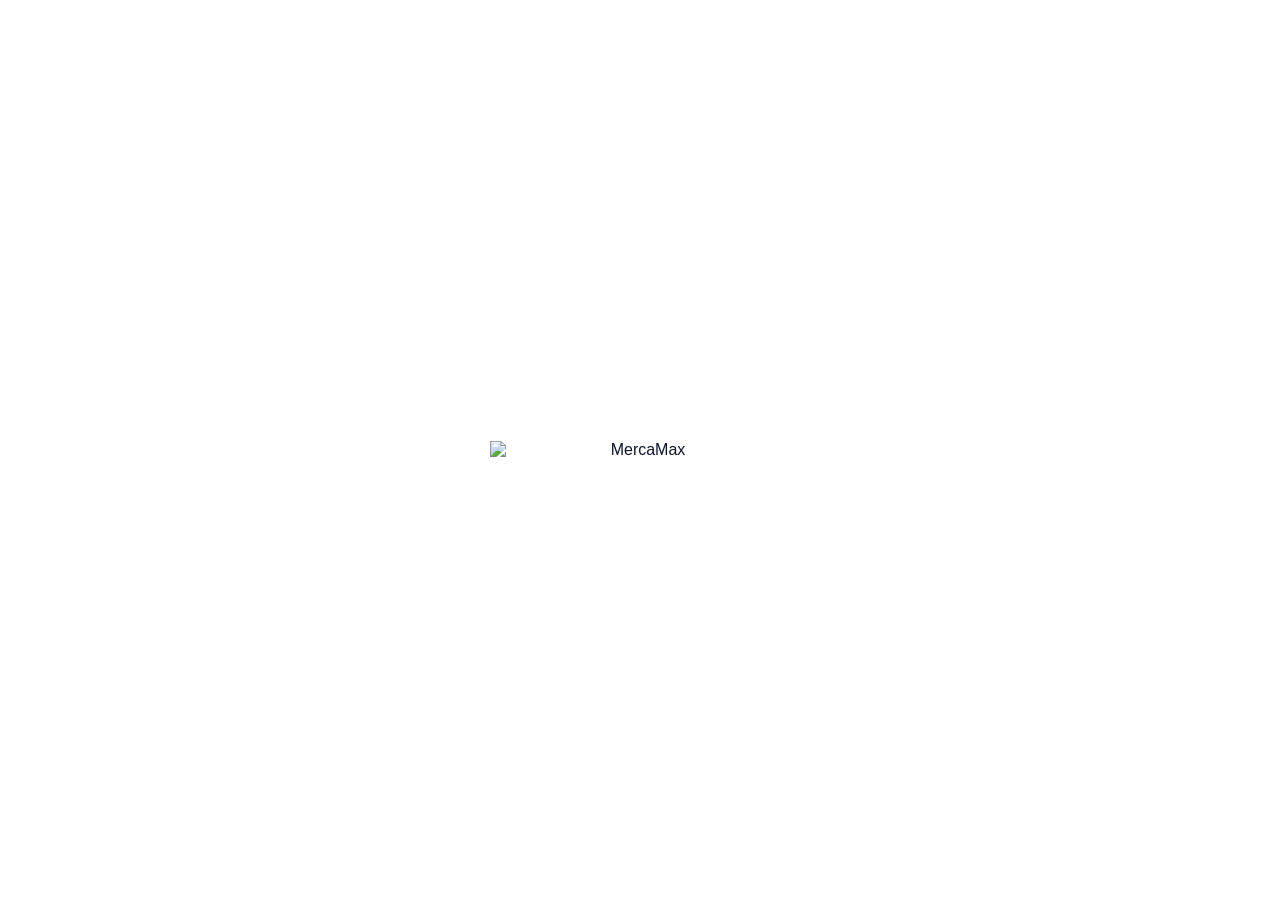
==== index.html @ 9d4bbd92 "Update index.html" ====
<!DOCTYPE html>
<html lang="es">
<head>
    <meta charset="UTF-8">
    <meta name="viewport" content="width=device-width, initial-scale=1.0, user-scalable=yes">
    <title>MercaMax - Tienda en CUP</title>
    <script src="https://cdn.jsdelivr.net/npm/@supabase/supabase-js@2"></script>
    <style>
        /* ---------- RESET Y ESTILOS BASE ---------- */
        * { margin: 0; padding: 0; box-sizing: border-box; }
        body {
            font-family: 'Segoe UI', Tahoma, Geneva, Verdana, sans-serif;
            background: #f8fafc;
            color: #0f172a;
            overflow-y: auto;
        }

        /* ---------- SPLASH SCREEN (BIENVENIDA) ---------- */
        .splash-screen {
            position: fixed;
            top: 0;
            left: 0;
            width: 100%;
            height: 100vh;
            background-color: white;
            display: flex;
            justify-content: center;
            align-items: center;
            z-index: 2000;
            transition: opacity 0.6s ease, visibility 0.6s ease;
            opacity: 1;
            visibility: visible;
        }
        .splash-logo {
            width: 80%;
            max-width: 300px;
            text-align: center;
        }
        .splash-logo img {
            width: 100%;
            height: auto;
            display: block;
        }
        /* Clase para ocultar la splash screen */
        .splash-hidden {
            opacity: 0;
            visibility: hidden;
        }

        /* ---------- HEADER (con logo pequeño) ---------- */
        .header {
            background: white;
            padding: 12px 20px;
            box-shadow: 0 2px 8px rgba(0,0,0,0.05);
            position: sticky;
            top: 0;
            z-index: 100;
            display: flex;
            justify-content: space-between;
            align-items: center;
            flex-wrap: wrap;
            gap: 12px;
        }
        .logo-container {
            display: flex;
            align-items: center;
            gap: 12px;
        }
        .small-logo {
            width: 0;
            overflow: hidden;
            transition: width 0.3s ease-in-out;
        }
        .small-logo img {
            height: 32px;
            width: auto;
            display: block;
        }
        /* Cuando el logo pequeño es visible */
        .header-logo-visible .small-logo {
            width: 32px;
        }
        .logo-container h1 {
            font-size: 1.5rem;
            color: #1e293b;
            white-space: nowrap;
        }

        /* ---------- CARRO (icono) ---------- */
        .cart-icon {
            position: relative;
            cursor: pointer;
            display: flex;
            align-items: center;
            justify-content: center;
            background: #f1f5f9;
            width: 48px;
            height: 48px;
            border-radius: 30px;
            transition: all 0.2s ease;
            box-shadow: 0 2px 6px rgba(0,0,0,0.05);
        }
        .cart-icon:hover { background: #e2e8f0; transform: scale(1.02); }
        .cart-icon svg { width: 26px; height: 26px; stroke: #1e293b; stroke-width: 1.8; fill: none; }
        .cart-count {
            position: absolute;
            top: -6px;
            right: -6px;
            background: #3b82f6;
            color: white;
            border-radius: 30px;
            padding: 2px 7px;
            font-size: 0.7rem;
            font-weight: bold;
            box-shadow: 0 2px 4px rgba(0,0,0,0.1);
        }

        /* ---------- MODAL CARRITO (burbuja) ---------- */
        .cart-overlay {
            position: fixed;
            top: 0;
            left: 0;
            width: 100%;
            height: 100%;
            background: rgba(0,0,0,0.5);
            z-index: 999;
            display: none;
            align-items: center;
            justify-content: center;
        }
        .cart-overlay.active { display: flex; }
        .cart-panel {
            background: white;
            width: 90%;
            max-width: 500px;
            max-height: 85vh;
            border-radius: 28px;
            overflow: hidden;
            display: flex;
            flex-direction: column;
            box-shadow: 0 20px 30px -10px rgba(0,0,0,0.2);
            transform: scale(0.9);
            opacity: 0;
            transition: transform 0.2s ease, opacity 0.2s ease;
        }
        .cart-overlay.active .cart-panel { transform: scale(1); opacity: 1; }
        .cart-header {
            display: flex;
            justify-content: space-between;
            align-items: center;
            padding: 20px;
            border-bottom: 1px solid #e2e8f0;
        }
        .close-cart {
            background: none;
            border: none;
            font-size: 1.8rem;
            cursor: pointer;
            color: #64748b;
        }
        .cart-items { flex: 1; overflow-y: auto; padding: 16px; }
        .cart-item {
            display: flex;
            justify-content: space-between;
            align-items: center;
            padding: 12px 0;
            border-bottom: 1px solid #e2e8f0;
            gap: 8px;
            flex-wrap: wrap;
        }
        .cart-item-info { flex: 2; }
        .cart-item-name { font-weight: 500; }
        .cart-item-price { font-size: 0.85rem; color: #475569; }
        .cart-item-actions { display: flex; gap: 8px; align-items: center; }
        .cart-item-actions button {
            background: #f1f5f9;
            border: none;
            width: 28px;
            height: 28px;
            border-radius: 20px;
            font-weight: bold;
            cursor: pointer;
        }
        .cart-total {
            padding: 16px 20px;
            border-top: 2px solid #e2e8f0;
            background: #f8fafc;
            font-weight: bold;
            font-size: 1.2rem;
            display: flex;
            justify-content: space-between;
        }
        .cart-buttons { padding: 16px 20px 24px; display: flex; flex-direction: column; gap: 10px; }
        .btn-whatsapp {
            background: #25D366;
            color: white;
            border: none;
            padding: 14px;
            border-radius: 40px;
            font-weight: bold;
            cursor: pointer;
            display: flex;
            align-items: center;
            justify-content: center;
            gap: 8px;
        }
        .btn-whatsapp:hover { background: #128C7E; }
        .btn-secondary { background: #e2e8f0; border: none; padding: 10px; border-radius: 40px; cursor: pointer; }

        /* ---------- DEPARTAMENTOS ---------- */
        .departamentos {
            display: flex;
            flex-wrap: wrap;
            gap: 8px;
            padding: 16px 20px;
            background: white;
            border-bottom: 1px solid #e2e8f0;
            position: sticky;
            top: 76px;
            z-index: 90;
        }
        .dept-btn {
            background: #f1f5f9;
            border: none;
            padding: 8px 16px;
            border-radius: 40px;
            cursor: pointer;
            transition: 0.2s;
            font-size: 0.85rem;
        }
        .dept-btn.active { background: #3b82f6; color: white; }

        /* ---------- PRODUCTOS ---------- */
        .productos-grid {
            display: grid;
            grid-template-columns: repeat(auto-fill, minmax(260px, 1fr));
            gap: 20px;
            padding: 24px 20px;
        }
        .product-card {
            background: white;
            border-radius: 20px;
            overflow: hidden;
            box-shadow: 0 4px 6px -1px rgba(0,0,0,0.05);
            transition: transform 0.1s, box-shadow 0.2s;
            display: flex;
            flex-direction: column;
        }
        .product-card:hover { transform: translateY(-4px); box-shadow: 0 10px 20px rgba(0,0,0,0.05); }
        .product-img {
            width: 100%;
            height: 180px;
            object-fit: cover;
            background: #f1f5f9;
        }
        .product-info { padding: 16px; flex: 1; display: flex; flex-direction: column; gap: 8px; }
        .product-name { font-weight: 600; font-size: 1.05rem; }
        .product-price { font-size: 1.3rem; font-weight: bold; color: #0f172a; }
        .add-btn, .details-btn {
            background: #3b82f6;
            color: white;
            border: none;
            padding: 10px;
            border-radius: 40px;
            font-weight: bold;
            cursor: pointer;
            text-align: center;
        }
        .add-btn:hover { background: #2563eb; }
        .details-btn { background: #64748b; margin-top: 4px; }
        .details-btn:hover { background: #475569; }
        .empty-message { text-align: center; padding: 60px 20px; color: #64748b; }

        /* ---------- MODAL DETALLES PRODUCTO ---------- */
        .detail-modal-overlay {
            position: fixed;
            top: 0;
            left: 0;
            width: 100%;
            height: 100%;
            background: rgba(0,0,0,0.8);
            z-index: 1100;
            display: none;
            align-items: center;
            justify-content: center;
        }
        .detail-modal-overlay.active { display: flex; }
        .detail-modal {
            background: white;
            width: 90%;
            max-width: 550px;
            max-height: 90vh;
            border-radius: 24px;
            overflow-y: auto;
            padding: 24px;
        }
        .detail-modal img {
            width: 100%;
            max-height: 300px;
            object-fit: contain;
            border-radius: 16px;
            margin-bottom: 16px;
        }
        .detail-modal h3 { font-size: 1.4rem; margin-bottom: 12px; }
        .detail-price { font-size: 1.2rem; font-weight: bold; margin-bottom: 12px; }
        .detail-description { font-size: 1rem; color: #334155; line-height: 1.5; margin-bottom: 20px; white-space: pre-wrap; }
        .close-detail {
            background: #e2e8f0;
            border: none;
            padding: 10px 20px;
            border-radius: 40px;
            cursor: pointer;
            width: 100%;
        }

        @media (max-width: 640px) {
            .productos-grid { grid-template-columns: 1fr 1fr; gap: 12px; padding: 16px; }
            .product-img { height: 140px; }
            .product-name { font-size: 0.9rem; }
            .product-price { font-size: 1.1rem; }
            .departamentos { top: 68px; padding: 12px 16px; }
            .cart-icon { width: 42px; height: 42px; }
            .cart-icon svg { width: 22px; height: 22px; }
        }
    </style>
</head>
<body>

    <!-- SPLASH SCREEN -->
    <div id="splashScreen" class="splash-screen">
        <div class="splash-logo">
            <img src="https://hopssnvzzcwgromqsyyj.supabase.co/storage/v1/object/public/productos/Iconos/Logo.jpeg" alt="MercaMax">
        </div>
    </div>

    <!-- HEADER -->
    <div class="header" id="mainHeader">
        <div class="logo-container">
            <div class="small-logo" id="smallLogoContainer">
                <img src="https://hopssnvzzcwgromqsyyj.supabase.co/storage/v1/object/public/productos/Iconos/Logo.jpeg" alt="MercaMax">
            </div>
            <h1>MercaMax</h1>
        </div>
        <div class="cart-icon" id="cartIcon">
            <svg viewBox="0 0 24 24" stroke="currentColor" stroke-linecap="round" stroke-linejoin="round">
                <circle cx="9" cy="21" r="1" fill="currentColor" stroke="none"/>
                <circle cx="20" cy="21" r="1" fill="currentColor" stroke="none"/>
                <path d="M1 1h4l2.68 13.39a2 2 0 0 0 2 1.61h9.72a2 2 0 0 0 2-1.61L23 6H6" />
            </svg>
            <span class="cart-count" id="cartCount">0</span>
        </div>
    </div>

    <!-- DEPARTAMENTOS -->
    <div class="departamentos" id="departamentosContainer">
        <button class="dept-btn active" data-id="all">Todos</button>
    </div>

    <!-- PRODUCTOS -->
    <div id="productosContainer" class="productos-grid">
        <div class="empty-message">Cargando productos...</div>
    </div>

    <!-- MODAL CARRITO -->
    <div class="cart-overlay" id="cartOverlay">
        <div class="cart-panel">
            <div class="cart-header">
                <h2>Tu pedido</h2>
                <button class="close-cart" id="closeCartBtn">&times;</button>
            </div>
            <div class="cart-items" id="cartItemsList"></div>
            <div class="cart-total">
                <span>Total:</span>
                <span id="cartTotal">0.00 CUP</span>
            </div>
            <div class="cart-buttons">
                <button class="btn-whatsapp" id="whatsappOrderBtn">📲 Pedir por WhatsApp</button>
                <button class="btn-secondary" id="clearCartBtn">Vaciar carrito</button>
            </div>
        </div>
    </div>

    <!-- MODAL DETALLES -->
    <div class="detail-modal-overlay" id="detailModalOverlay">
        <div class="detail-modal">
            <img id="detailImg" src="" alt="">
            <h3 id="detailName"></h3>
            <div class="detail-price" id="detailPrice"></div>
            <div class="detail-description" id="detailDesc"></div>
            <button class="close-detail" id="closeDetailBtn">Cerrar</button>
        </div>
    </div>

    <script>
        // ================= CONFIGURACIÓN SUPABASE =================
        const SUPABASE_URL = 'https://hopssnvzzcwgromqsyyj.supabase.co';
        const SUPABASE_ANON_KEY = 'eyJhbGciOiJIUzI1NiIsInR5cCI6IkpXVCJ9.eyJpc3MiOiJzdXBhYmFzZSIsInJlZiI6ImhvcHNzbnZ6emN3Z3JvbXFzeXlqIiwicm9sZSI6ImFub24iLCJpYXQiOjE3Nzg2MTczNTcsImV4cCI6MjA5NDE5MzM1N30.jAgmJV_eq4MkWboMgqDMYbCF5Kjp3nhn21DQ7xsHGCM';
        const supabaseClient = window.supabase.createClient(SUPABASE_URL, SUPABASE_ANON_KEY);

        // ================= ESTADO GLOBAL =================
        let productos = [];
        let departamentos = [];
        let relaciones = {};
        let currentDept = 'all';
        let carrito = [];
        let whatsappNumero = '521234567890';

        // ================= ELEMENTOS DOM =================
        const productosContainer = document.getElementById('productosContainer');
        const departamentosContainer = document.getElementById('departamentosContainer');
        const cartIcon = document.getElementById('cartIcon');
        const cartOverlay = document.getElementById('cartOverlay');
        const closeCartBtn = document.getElementById('closeCartBtn');
        const cartItemsList = document.getElementById('cartItemsList');
        const cartTotalSpan = document.getElementById('cartTotal');
        const cartCountSpan = document.getElementById('cartCount');
        const whatsappOrderBtn = document.getElementById('whatsappOrderBtn');
        const clearCartBtn = document.getElementById('clearCartBtn');
        const detailModalOverlay = document.getElementById('detailModalOverlay');
        const detailImg = document.getElementById('detailImg');
        const detailName = document.getElementById('detailName');
        const detailPrice = document.getElementById('detailPrice');
        const detailDesc = document.getElementById('detailDesc');
        const closeDetailBtn = document.getElementById('closeDetailBtn');

        // ================= FUNCIONES DE LA TIENDA =================
        async function cargarDatos() {
            try {
                const { data: prods, error: errProds } = await supabaseClient
                    .from('productos')
                    .select('*')
                    .not('precio_cup', 'is', null)
                    .order('id', { ascending: false });
                if (errProds) throw errProds;
                productos = prods || [];

                const { data: depts, error: errDepts } = await supabaseClient
                    .from('departamentos')
                    .select('*')
                    .order('nombre');
                if (errDepts) throw errDepts;
                departamentos = depts || [];

                const { data: rels, error: errRels } = await supabaseClient
                    .from('producto_departamento')
                    .select('*');
                if (errRels) throw errRels;
                relaciones = {};
                (rels || []).forEach(r => {
                    if (!relaciones[r.producto_id]) relaciones[r.producto_id] = [];
                    relaciones[r.producto_id].push(r.departamento_id);
                });

                const { data: config, error: errConf } = await supabaseClient
                    .from('configuracion')
                    .select('valor')
                    .eq('clave', 'whatsapp_numero')
                    .maybeSingle();
                if (!errConf && config) whatsappNumero = config.valor;

                renderizarDepartamentos();
                renderizarProductos();
            } catch (error) {
                console.error(error);
                productosContainer.innerHTML = '<div class="empty-message">Error al cargar datos. Recarga la página.</div>';
            }
        }

        function renderizarDepartamentos() {
            let html = '<button class="dept-btn active" data-id="all">Todos</button>';
            departamentos.forEach(d => {
                html += `<button class="dept-btn" data-id="${d.id}">${escapeHtml(d.nombre)}</button>`;
            });
            departamentosContainer.innerHTML = html;
            document.querySelectorAll('.dept-btn').forEach(btn => {
                btn.addEventListener('click', () => {
                    document.querySelectorAll('.dept-btn').forEach(b => b.classList.remove('active'));
                    btn.classList.add('active');
                    const id = btn.dataset.id;
                    currentDept = id === 'all' ? 'all' : parseInt(id);
                    renderizarProductos();
                });
            });
        }

        function renderizarProductos() {
            let filtrados = [...productos];
            if (currentDept !== 'all') {
                filtrados = filtrados.filter(p => {
                    const deptIds = relaciones[p.id] || [];
                    return deptIds.includes(currentDept);
                });
            }
            if (filtrados.length === 0) {
                productosContainer.innerHTML = '<div class="empty-message">No hay productos en esta categoría.</div>';
                return;
            }
            productosContainer.innerHTML = filtrados.map(p => {
                const imgHtml = p.foto_url 
                    ? `<img class="product-img" src="${p.foto_url}" alt="${escapeHtml(p.nombre)}" onerror="this.src='https://placehold.co/400x200?text=Sin+imagen'">`
                    : `<div class="product-img" style="background:#e2e8f0; display:flex; align-items:center; justify-content:center;">📷 Sin foto</div>`;
                return `
                    <div class="product-card" data-id="${p.id}">
                        ${imgHtml}
                        <div class="product-info">
                            <div class="product-name">${escapeHtml(p.nombre)}</div>
                            <div class="product-price">${p.precio_cup.toFixed(2)} CUP</div>
                            <button class="add-btn" data-id="${p.id}">Añadir al carrito</button>
                            <button class="details-btn" data-id="${p.id}">🔍 Detalles</button>
                        </div>
                    </div>
                `;
            }).join('');
            document.querySelectorAll('.add-btn').forEach(btn => {
                btn.addEventListener('click', (e) => {
                    const prodId = parseInt(btn.dataset.id);
                    const producto = productos.find(p => p.id === prodId);
                    if (producto) añadirAlCarrito(producto);
                });
            });
            document.querySelectorAll('.details-btn').forEach(btn => {
                btn.addEventListener('click', () => {
                    const prodId = parseInt(btn.dataset.id);
                    const producto = productos.find(p => p.id === prodId);
                    if (producto) abrirModalDetalle(producto);
                });
            });
        }

        function añadirAlCarrito(producto) {
            const existente = carrito.find(item => item.id === producto.id);
            if (existente) existente.cantidad++;
            else carrito.push({ id: producto.id, nombre: producto.nombre, precio: producto.precio_cup, cantidad: 1, foto_url: producto.foto_url });
            actualizarCarritoUI();
        }

        function actualizarCarritoUI() {
            const totalItems = carrito.reduce((sum, i) => sum + i.cantidad, 0);
            cartCountSpan.innerText = totalItems;
            if (carrito.length === 0) {
                cartItemsList.innerHTML = '<div style="text-align:center; padding:20px;">Carrito vacío</div>';
                cartTotalSpan.innerText = '0.00 CUP';
                return;
            }
            let html = '';
            let total = 0;
            carrito.forEach((item, idx) => {
                const subtotal = item.precio * item.cantidad;
                total += subtotal;
                html += `
                    <div class="cart-item">
                        <div class="cart-item-info">
                            <div class="cart-item-name">${escapeHtml(item.nombre)}</div>
                            <div class="cart-item-price">${item.precio.toFixed(2)} CUP c/u</div>
                        </div>
                        <div class="cart-item-actions">
                            <button class="decr-item" data-idx="${idx}">-</button>
                            <span>${item.cantidad}</span>
                            <button class="incr-item" data-idx="${idx}">+</button>
                            <button class="remove-item" data-idx="${idx}" style="background:#fee2e2; color:#dc2626;">🗑</button>
                        </div>
                    </div>
                `;
            });
            cartItemsList.innerHTML = html;
            cartTotalSpan.innerText = total.toFixed(2) + ' CUP';

            document.querySelectorAll('.decr-item').forEach(btn => {
                btn.addEventListener('click', () => {
                    const idx = parseInt(btn.dataset.idx);
                    if (carrito[idx].cantidad > 1) carrito[idx].cantidad--;
                    else carrito.splice(idx, 1);
                    actualizarCarritoUI();
                });
            });
            document.querySelectorAll('.incr-item').forEach(btn => {
                btn.addEventListener('click', () => {
                    const idx = parseInt(btn.dataset.idx);
                    carrito[idx].cantidad++;
                    actualizarCarritoUI();
                });
            });
            document.querySelectorAll('.remove-item').forEach(btn => {
                btn.addEventListener('click', () => {
                    const idx = parseInt(btn.dataset.idx);
                    carrito.splice(idx, 1);
                    actualizarCarritoUI();
                });
            });
        }

        function vaciarCarrito() {
            if (confirm('¿Vaciar completamente el carrito?')) {
                carrito = [];
                actualizarCarritoUI();
            }
        }

        function enviarPedidoWhatsApp() {
            if (carrito.length === 0) { alert('El carrito está vacío.'); return; }
            let mensaje = '🛒 *Nuevo pedido:*%0A';
            carrito.forEach(item => mensaje += `- ${item.nombre} x ${item.cantidad} = ${(item.precio * item.cantidad).toFixed(2)} CUP%0A`);
            const total = carrito.reduce((sum, i) => sum + (i.precio * i.cantidad), 0);
            mensaje += `%0A*Total:* ${total.toFixed(2)} CUP`;
            window.open(`https://wa.me/${whatsappNumero}?text=${mensaje}`, '_blank');
        }

        function abrirCarrito() { cartOverlay.classList.add('active'); }
        function cerrarCarrito() { cartOverlay.classList.remove('active'); }

        function abrirModalDetalle(producto) {
            detailImg.src = producto.foto_url || 'https://placehold.co/400x200?text=Sin+imagen';
            detailName.innerText = producto.nombre;
            detailPrice.innerText = `${producto.precio_cup.toFixed(2)} CUP`;
            detailDesc.innerText = producto.descripcion && producto.descripcion.trim() !== '' ? producto.descripcion : 'Este producto no tiene descripción.';
            detailModalOverlay.classList.add('active');
        }
        function cerrarModalDetalle() { detailModalOverlay.classList.remove('active'); }

        function escapeHtml(str) {
            if (!str) return '';
            return str.replace(/[&<>]/g, m => {
                if (m === '&') return '&amp;';
                if (m === '<') return '&lt;';
                if (m === '>') return '&gt;';
                return m;
            });
        }

        // ================= EVENTOS =================
        cartIcon.addEventListener('click', abrirCarrito);
        closeCartBtn.addEventListener('click', cerrarCarrito);
        cartOverlay.addEventListener('click', (e) => { if (e.target === cartOverlay) cerrarCarrito(); });
        clearCartBtn.addEventListener('click', vaciarCarrito);
        whatsappOrderBtn.addEventListener('click', enviarPedidoWhatsApp);
        closeDetailBtn.addEventListener('click', cerrarModalDetalle);
        detailModalOverlay.addEventListener('click', (e) => { if (e.target === detailModalOverlay) cerrarModalDetalle(); });

        // ================= SPLASH SCREEN (BIENVENIDA) =================
        const splashScreen = document.getElementById('splashScreen');
        let splashOcurred = false;

        function handleScroll() {
            if (!splashOcurred && window.scrollY > 10) {
                splashScreen.classList.add('splash-hidden');
                document.getElementById('mainHeader').classList.add('header-logo-visible');
                splashOcurred = true;
                window.removeEventListener('scroll', handleScroll);
            }
        }

        window.addEventListener('scroll', handleScroll);
        // Si el usuario nunca hace scroll, la splash permanece, pero puede seguir viendo la tienda debajo? No, porque la splash está fija y cubre todo.
        // Para que se pueda ver el contenido debajo, la splash debe ser "pointer-events: none" después de ocultarse, pero ya lo resolvemos con la clase.
        // Además, aseguramos que la splash no bloquee el scroll.
        splashScreen.style.pointerEvents = 'none'; // Permite hacer scroll a través de ella
        // Iniciamos la carga de datos
        cargarDatos();
    </script>
</body>
</html>
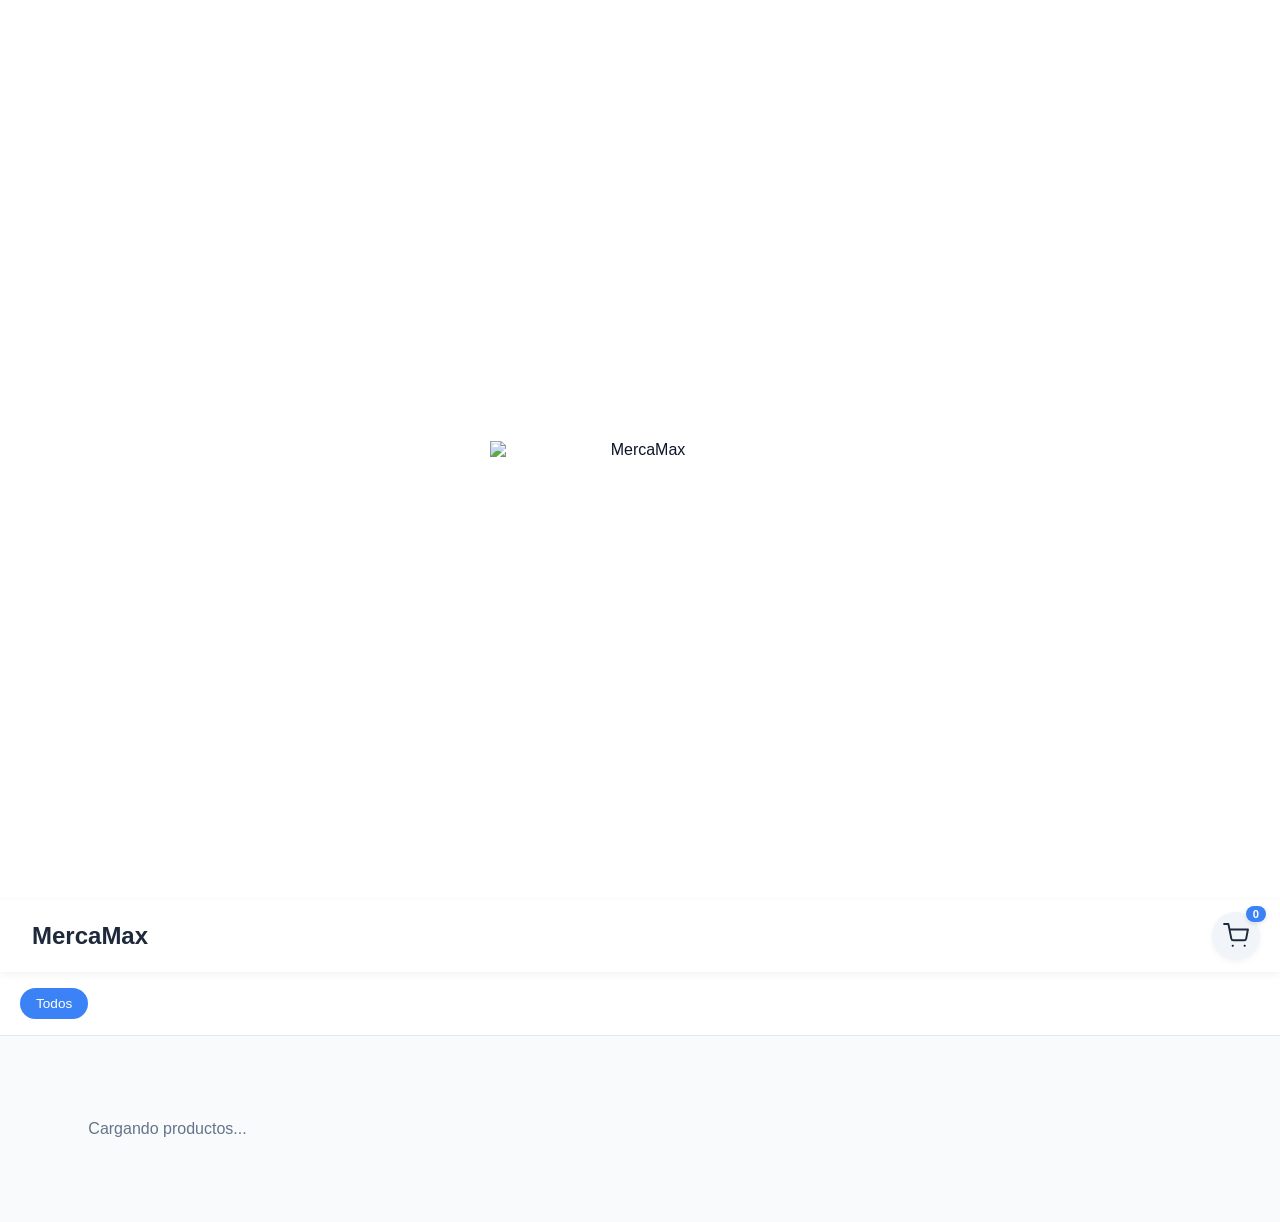
==== commit d6ec8e48: "Update index.html" ====
--- a/index.html
+++ b/index.html
@@ -12,42 +12,33 @@
             font-family: 'Segoe UI', Tahoma, Geneva, Verdana, sans-serif;
             background: #f8fafc;
             color: #0f172a;
-            overflow-y: auto;
-        }
-
-        /* ---------- SPLASH SCREEN (BIENVENIDA) ---------- */
-        .splash-screen {
-            position: fixed;
-            top: 0;
-            left: 0;
+        }
+
+        /* ---------- CONTENEDOR DE LA BIENVENIDA (logo grande) ---------- */
+        .hero {
+            position: relative;
             width: 100%;
             height: 100vh;
             background-color: white;
             display: flex;
             justify-content: center;
             align-items: center;
-            z-index: 2000;
-            transition: opacity 0.6s ease, visibility 0.6s ease;
-            opacity: 1;
-            visibility: visible;
-        }
-        .splash-logo {
+            z-index: 10;
+            /* Se moverá con el scroll gracias a JavaScript */
+            transition: none; /* Evitamos transiciones CSS para que JS tenga control total */
+        }
+        .hero-logo {
             width: 80%;
             max-width: 300px;
             text-align: center;
         }
-        .splash-logo img {
+        .hero-logo img {
             width: 100%;
             height: auto;
             display: block;
         }
-        /* Clase para ocultar la splash screen */
-        .splash-hidden {
-            opacity: 0;
-            visibility: hidden;
-        }
-
-        /* ---------- HEADER (con logo pequeño) ---------- */
+
+        /* ---------- HEADER (estático con logo pequeño oculto) ---------- */
         .header {
             background: white;
             padding: 12px 20px;
@@ -69,15 +60,14 @@
         .small-logo {
             width: 0;
             overflow: hidden;
-            transition: width 0.3s ease-in-out;
+            transition: width 0.2s ease;
         }
         .small-logo img {
             height: 32px;
             width: auto;
             display: block;
         }
-        /* Cuando el logo pequeño es visible */
-        .header-logo-visible .small-logo {
+        .small-logo.visible {
             width: 32px;
         }
         .logo-container h1 {
@@ -86,7 +76,7 @@
             white-space: nowrap;
         }
 
-        /* ---------- CARRO (icono) ---------- */
+        /* Resto de estilos (carrito, productos, etc.) se mantienen igual que antes */
         .cart-icon {
             position: relative;
             cursor: pointer;
@@ -115,7 +105,7 @@
             box-shadow: 0 2px 4px rgba(0,0,0,0.1);
         }
 
-        /* ---------- MODAL CARRITO (burbuja) ---------- */
+        /* ---------- MODAL CARRITO ---------- */
         .cart-overlay {
             position: fixed;
             top: 0;
@@ -207,7 +197,7 @@
         .btn-whatsapp:hover { background: #128C7E; }
         .btn-secondary { background: #e2e8f0; border: none; padding: 10px; border-radius: 40px; cursor: pointer; }
 
-        /* ---------- DEPARTAMENTOS ---------- */
+        /* Departamentos */
         .departamentos {
             display: flex;
             flex-wrap: wrap;
@@ -230,7 +220,7 @@
         }
         .dept-btn.active { background: #3b82f6; color: white; }
 
-        /* ---------- PRODUCTOS ---------- */
+        /* Productos */
         .productos-grid {
             display: grid;
             grid-template-columns: repeat(auto-fill, minmax(260px, 1fr));
@@ -271,7 +261,7 @@
         .details-btn:hover { background: #475569; }
         .empty-message { text-align: center; padding: 60px 20px; color: #64748b; }
 
-        /* ---------- MODAL DETALLES PRODUCTO ---------- */
+        /* Modal detalles */
         .detail-modal-overlay {
             position: fixed;
             top: 0;
@@ -326,17 +316,17 @@
 </head>
 <body>
 
-    <!-- SPLASH SCREEN -->
-    <div id="splashScreen" class="splash-screen">
-        <div class="splash-logo">
+    <!-- Pantalla de bienvenida (logo grande) -->
+    <div id="hero" class="hero">
+        <div class="hero-logo">
             <img src="https://hopssnvzzcwgromqsyyj.supabase.co/storage/v1/object/public/productos/Iconos/Logo.jpeg" alt="MercaMax">
         </div>
     </div>
 
-    <!-- HEADER -->
+    <!-- Header de la tienda -->
     <div class="header" id="mainHeader">
         <div class="logo-container">
-            <div class="small-logo" id="smallLogoContainer">
+            <div class="small-logo" id="smallLogo">
                 <img src="https://hopssnvzzcwgromqsyyj.supabase.co/storage/v1/object/public/productos/Iconos/Logo.jpeg" alt="MercaMax">
             </div>
             <h1>MercaMax</h1>
@@ -351,53 +341,25 @@
         </div>
     </div>
 
-    <!-- DEPARTAMENTOS -->
+    <!-- Contenido principal (departamentos, productos) -->
     <div class="departamentos" id="departamentosContainer">
         <button class="dept-btn active" data-id="all">Todos</button>
     </div>
-
-    <!-- PRODUCTOS -->
     <div id="productosContainer" class="productos-grid">
         <div class="empty-message">Cargando productos...</div>
     </div>
 
-    <!-- MODAL CARRITO -->
-    <div class="cart-overlay" id="cartOverlay">
-        <div class="cart-panel">
-            <div class="cart-header">
-                <h2>Tu pedido</h2>
-                <button class="close-cart" id="closeCartBtn">&times;</button>
-            </div>
-            <div class="cart-items" id="cartItemsList"></div>
-            <div class="cart-total">
-                <span>Total:</span>
-                <span id="cartTotal">0.00 CUP</span>
-            </div>
-            <div class="cart-buttons">
-                <button class="btn-whatsapp" id="whatsappOrderBtn">📲 Pedir por WhatsApp</button>
-                <button class="btn-secondary" id="clearCartBtn">Vaciar carrito</button>
-            </div>
-        </div>
-    </div>
-
-    <!-- MODAL DETALLES -->
-    <div class="detail-modal-overlay" id="detailModalOverlay">
-        <div class="detail-modal">
-            <img id="detailImg" src="" alt="">
-            <h3 id="detailName"></h3>
-            <div class="detail-price" id="detailPrice"></div>
-            <div class="detail-description" id="detailDesc"></div>
-            <button class="close-detail" id="closeDetailBtn">Cerrar</button>
-        </div>
-    </div>
+    <!-- Modales -->
+    <div class="cart-overlay" id="cartOverlay">...</div>
+    <div class="detail-modal-overlay" id="detailModalOverlay">...</div>
 
     <script>
-        // ================= CONFIGURACIÓN SUPABASE =================
+        // ------------------------- CONFIGURACIÓN SUPABASE -------------------------
         const SUPABASE_URL = 'https://hopssnvzzcwgromqsyyj.supabase.co';
         const SUPABASE_ANON_KEY = 'eyJhbGciOiJIUzI1NiIsInR5cCI6IkpXVCJ9.eyJpc3MiOiJzdXBhYmFzZSIsInJlZiI6ImhvcHNzbnZ6emN3Z3JvbXFzeXlqIiwicm9sZSI6ImFub24iLCJpYXQiOjE3Nzg2MTczNTcsImV4cCI6MjA5NDE5MzM1N30.jAgmJV_eq4MkWboMgqDMYbCF5Kjp3nhn21DQ7xsHGCM';
         const supabaseClient = window.supabase.createClient(SUPABASE_URL, SUPABASE_ANON_KEY);
 
-        // ================= ESTADO GLOBAL =================
+        // ------------------------- ESTADO GLOBAL -------------------------
         let productos = [];
         let departamentos = [];
         let relaciones = {};
@@ -405,12 +367,12 @@
         let carrito = [];
         let whatsappNumero = '521234567890';
 
-        // ================= ELEMENTOS DOM =================
+        // Elementos DOM
         const productosContainer = document.getElementById('productosContainer');
         const departamentosContainer = document.getElementById('departamentosContainer');
         const cartIcon = document.getElementById('cartIcon');
         const cartOverlay = document.getElementById('cartOverlay');
-        const closeCartBtn = document.getElementById('closeCartBtn');
+        const closeCartBtn = document.querySelector('#cartOverlay .close-cart');
         const cartItemsList = document.getElementById('cartItemsList');
         const cartTotalSpan = document.getElementById('cartTotal');
         const cartCountSpan = document.getElementById('cartCount');
@@ -423,7 +385,12 @@
         const detailDesc = document.getElementById('detailDesc');
         const closeDetailBtn = document.getElementById('closeDetailBtn');
 
-        // ================= FUNCIONES DE LA TIENDA =================
+        // Elementos del efecto de bienvenida
+        const hero = document.getElementById('hero');
+        const smallLogo = document.getElementById('smallLogo');
+        let effectTriggered = false;
+
+        // ------------------------- FUNCIONES DE LA TIENDA (CRUD, CARRITO) -------------------------
         async function cargarDatos() {
             try {
                 const { data: prods, error: errProds } = await supabaseClient
@@ -627,35 +594,59 @@
             });
         }
 
-        // ================= EVENTOS =================
+        // ------------------------- EFECTO DE BIENVENIDA (DESPLAZAMIENTO Y TRANSFORMACIÓN) -------------------------
+        function initScrollEffect() {
+            if (effectTriggered) return;
+            // Altura inicial del hero (100vh)
+            const heroHeight = window.innerHeight;
+            // Posición inicial del logo dentro del hero (centro de la pantalla)
+            const logo = hero.querySelector('.hero-logo');
+            const logoRect = logo.getBoundingClientRect();
+            const logoTop = logoRect.top;
+            const logoHeight = logoRect.height;
+            // Posición objetivo: el logo pequeño en el header (aproximadamente)
+            const header = document.getElementById('mainHeader');
+            const smallLogoRect = smallLogo.getBoundingClientRect();
+            // Calculamos el desplazamiento necesario para que el logo grande se convierta en el pequeño
+            // Usaremos transform: translateY() y scale() basados en el scroll.
+            let maxScroll = heroHeight - 80; // hasta que el hero desaparezca casi
+            window.addEventListener('scroll', function() {
+                if (effectTriggered) return;
+                let scrollY = window.scrollY;
+                let progress = Math.min(1, Math.max(0, scrollY / maxScroll));
+                if (progress >= 1) {
+                    // Final del efecto: ocultar hero completamente y mostrar logo pequeño
+                    hero.style.display = 'none';
+                    smallLogo.classList.add('visible');
+                    effectTriggered = true;
+                    window.removeEventListener('scroll', this);
+                    return;
+                }
+                // Interpolación: mover el hero hacia arriba y reducir escala
+                // El hero se mueve hacia arriba proporcionalmente al scroll
+                let translateY = -scrollY * 0.8; // se desplaza hacia arriba
+                let scale = 1 - progress * 0.7; // reduce hasta 0.3
+                let opacity = 1 - progress * 0.8;
+                logo.style.transform = `translateY(${translateY}px) scale(${scale})`;
+                logo.style.opacity = opacity;
+                hero.style.backgroundColor = `rgba(255,255,255,${1 - progress*0.5})`;
+            });
+        }
+
+        // Inicializar el efecto cuando el DOM esté listo
+        window.addEventListener('load', () => {
+            initScrollEffect();
+            cargarDatos();
+        });
+
+        // Eventos de la interfaz
         cartIcon.addEventListener('click', abrirCarrito);
-        closeCartBtn.addEventListener('click', cerrarCarrito);
+        if (closeCartBtn) closeCartBtn.addEventListener('click', cerrarCarrito);
         cartOverlay.addEventListener('click', (e) => { if (e.target === cartOverlay) cerrarCarrito(); });
         clearCartBtn.addEventListener('click', vaciarCarrito);
         whatsappOrderBtn.addEventListener('click', enviarPedidoWhatsApp);
         closeDetailBtn.addEventListener('click', cerrarModalDetalle);
         detailModalOverlay.addEventListener('click', (e) => { if (e.target === detailModalOverlay) cerrarModalDetalle(); });
-
-        // ================= SPLASH SCREEN (BIENVENIDA) =================
-        const splashScreen = document.getElementById('splashScreen');
-        let splashOcurred = false;
-
-        function handleScroll() {
-            if (!splashOcurred && window.scrollY > 10) {
-                splashScreen.classList.add('splash-hidden');
-                document.getElementById('mainHeader').classList.add('header-logo-visible');
-                splashOcurred = true;
-                window.removeEventListener('scroll', handleScroll);
-            }
-        }
-
-        window.addEventListener('scroll', handleScroll);
-        // Si el usuario nunca hace scroll, la splash permanece, pero puede seguir viendo la tienda debajo? No, porque la splash está fija y cubre todo.
-        // Para que se pueda ver el contenido debajo, la splash debe ser "pointer-events: none" después de ocultarse, pero ya lo resolvemos con la clase.
-        // Además, aseguramos que la splash no bloquee el scroll.
-        splashScreen.style.pointerEvents = 'none'; // Permite hacer scroll a través de ella
-        // Iniciamos la carga de datos
-        cargarDatos();
     </script>
 </body>
 </html>
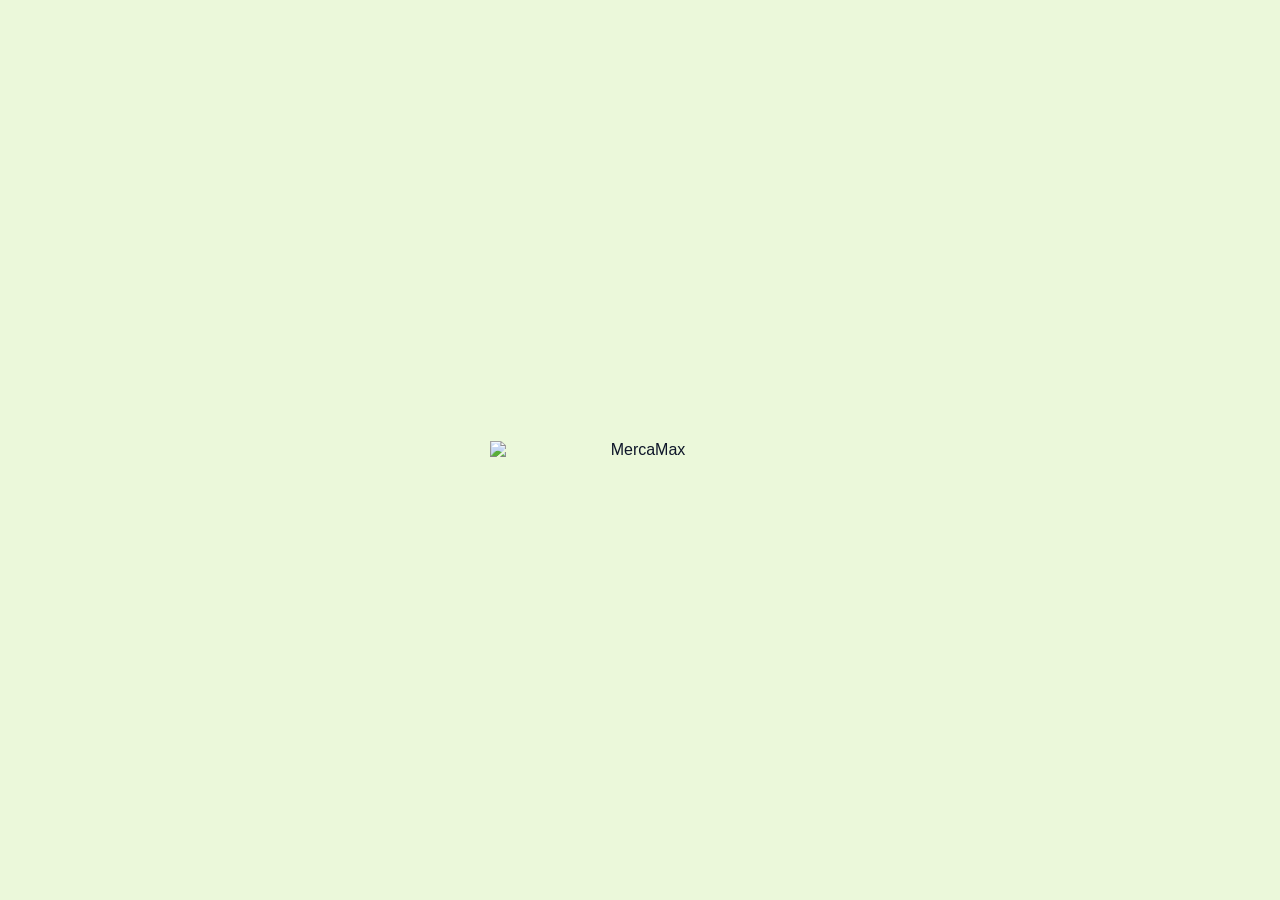
==== commit a2c163d5: "Update index.html" ====
--- a/index.html
+++ b/index.html
@@ -6,7 +6,6 @@
     <title>MercaMax - Tienda en CUP</title>
     <script src="https://cdn.jsdelivr.net/npm/@supabase/supabase-js@2"></script>
     <style>
-        /* ---------- RESET Y ESTILOS BASE ---------- */
         * { margin: 0; padding: 0; box-sizing: border-box; }
         body {
             font-family: 'Segoe UI', Tahoma, Geneva, Verdana, sans-serif;
@@ -14,23 +13,26 @@
             color: #0f172a;
         }
 
-        /* ---------- CONTENEDOR DE LA BIENVENIDA (logo grande) ---------- */
+        /* Pantalla de bienvenida (logo grande) */
         .hero {
-            position: relative;
+            position: fixed;
+            top: 0;
+            left: 0;
             width: 100%;
             height: 100vh;
-            background-color: white;
+            background-color: #EBF8DA; /* Color solicitado */
             display: flex;
             justify-content: center;
             align-items: center;
-            z-index: 10;
-            /* Se moverá con el scroll gracias a JavaScript */
-            transition: none; /* Evitamos transiciones CSS para que JS tenga control total */
+            z-index: 1000;
+            transition: opacity 0.3s ease;
+            will-change: transform;
         }
         .hero-logo {
             width: 80%;
             max-width: 300px;
             text-align: center;
+            transition: transform 0.1s linear, opacity 0.1s linear;
         }
         .hero-logo img {
             width: 100%;
@@ -38,9 +40,9 @@
             display: block;
         }
 
-        /* ---------- HEADER (estático con logo pequeño oculto) ---------- */
+        /* Header (barra superior) con el mismo color de fondo */
         .header {
-            background: white;
+            background: #EBF8DA; /* Mismo color */
             padding: 12px 20px;
             box-shadow: 0 2px 8px rgba(0,0,0,0.05);
             position: sticky;
@@ -60,15 +62,15 @@
         .small-logo {
             width: 0;
             overflow: hidden;
-            transition: width 0.2s ease;
+            transition: width 0.3s ease;
         }
         .small-logo img {
-            height: 32px;
+            height: 36px;
             width: auto;
             display: block;
         }
         .small-logo.visible {
-            width: 32px;
+            width: 36px;
         }
         .logo-container h1 {
             font-size: 1.5rem;
@@ -76,7 +78,7 @@
             white-space: nowrap;
         }
 
-        /* Resto de estilos (carrito, productos, etc.) se mantienen igual que antes */
+        /* Resto de estilos (carrito, departamentos, productos, modales) se mantienen igual */
         .cart-icon {
             position: relative;
             cursor: pointer;
@@ -105,7 +107,7 @@
             box-shadow: 0 2px 4px rgba(0,0,0,0.1);
         }
 
-        /* ---------- MODAL CARRITO ---------- */
+        /* Modal carrito */
         .cart-overlay {
             position: fixed;
             top: 0;
@@ -318,7 +320,7 @@
 
     <!-- Pantalla de bienvenida (logo grande) -->
     <div id="hero" class="hero">
-        <div class="hero-logo">
+        <div class="hero-logo" id="heroLogo">
             <img src="https://hopssnvzzcwgromqsyyj.supabase.co/storage/v1/object/public/productos/Iconos/Logo.jpeg" alt="MercaMax">
         </div>
     </div>
@@ -341,7 +343,7 @@
         </div>
     </div>
 
-    <!-- Contenido principal (departamentos, productos) -->
+    <!-- Contenido principal -->
     <div class="departamentos" id="departamentosContainer">
         <button class="dept-btn active" data-id="all">Todos</button>
     </div>
@@ -349,17 +351,42 @@
         <div class="empty-message">Cargando productos...</div>
     </div>
 
-    <!-- Modales -->
-    <div class="cart-overlay" id="cartOverlay">...</div>
-    <div class="detail-modal-overlay" id="detailModalOverlay">...</div>
+    <!-- Modales (carrito y detalles) -->
+    <div class="cart-overlay" id="cartOverlay">
+        <div class="cart-panel">
+            <div class="cart-header">
+                <h2>Tu pedido</h2>
+                <button class="close-cart" id="closeCartBtn">&times;</button>
+            </div>
+            <div class="cart-items" id="cartItemsList"></div>
+            <div class="cart-total">
+                <span>Total:</span>
+                <span id="cartTotal">0.00 CUP</span>
+            </div>
+            <div class="cart-buttons">
+                <button class="btn-whatsapp" id="whatsappOrderBtn">📲 Pedir por WhatsApp</button>
+                <button class="btn-secondary" id="clearCartBtn">Vaciar carrito</button>
+            </div>
+        </div>
+    </div>
+
+    <div class="detail-modal-overlay" id="detailModalOverlay">
+        <div class="detail-modal">
+            <img id="detailImg" src="" alt="">
+            <h3 id="detailName"></h3>
+            <div class="detail-price" id="detailPrice"></div>
+            <div class="detail-description" id="detailDesc"></div>
+            <button class="close-detail" id="closeDetailBtn">Cerrar</button>
+        </div>
+    </div>
 
     <script>
-        // ------------------------- CONFIGURACIÓN SUPABASE -------------------------
+        // ---------- CONFIGURACIÓN SUPABASE ----------
         const SUPABASE_URL = 'https://hopssnvzzcwgromqsyyj.supabase.co';
         const SUPABASE_ANON_KEY = 'eyJhbGciOiJIUzI1NiIsInR5cCI6IkpXVCJ9.eyJpc3MiOiJzdXBhYmFzZSIsInJlZiI6ImhvcHNzbnZ6emN3Z3JvbXFzeXlqIiwicm9sZSI6ImFub24iLCJpYXQiOjE3Nzg2MTczNTcsImV4cCI6MjA5NDE5MzM1N30.jAgmJV_eq4MkWboMgqDMYbCF5Kjp3nhn21DQ7xsHGCM';
         const supabaseClient = window.supabase.createClient(SUPABASE_URL, SUPABASE_ANON_KEY);
 
-        // ------------------------- ESTADO GLOBAL -------------------------
+        // ---------- ESTADO GLOBAL ----------
         let productos = [];
         let departamentos = [];
         let relaciones = {};
@@ -367,12 +394,12 @@
         let carrito = [];
         let whatsappNumero = '521234567890';
 
-        // Elementos DOM
+        // ---------- ELEMENTOS DOM ----------
         const productosContainer = document.getElementById('productosContainer');
         const departamentosContainer = document.getElementById('departamentosContainer');
         const cartIcon = document.getElementById('cartIcon');
         const cartOverlay = document.getElementById('cartOverlay');
-        const closeCartBtn = document.querySelector('#cartOverlay .close-cart');
+        const closeCartBtn = document.getElementById('closeCartBtn');
         const cartItemsList = document.getElementById('cartItemsList');
         const cartTotalSpan = document.getElementById('cartTotal');
         const cartCountSpan = document.getElementById('cartCount');
@@ -385,12 +412,7 @@
         const detailDesc = document.getElementById('detailDesc');
         const closeDetailBtn = document.getElementById('closeDetailBtn');
 
-        // Elementos del efecto de bienvenida
-        const hero = document.getElementById('hero');
-        const smallLogo = document.getElementById('smallLogo');
-        let effectTriggered = false;
-
-        // ------------------------- FUNCIONES DE LA TIENDA (CRUD, CARRITO) -------------------------
+        // ---------- FUNCIONES DE TIENDA ----------
         async function cargarDatos() {
             try {
                 const { data: prods, error: errProds } = await supabaseClient
@@ -594,52 +616,49 @@
             });
         }
 
-        // ------------------------- EFECTO DE BIENVENIDA (DESPLAZAMIENTO Y TRANSFORMACIÓN) -------------------------
-        function initScrollEffect() {
-            if (effectTriggered) return;
-            // Altura inicial del hero (100vh)
-            const heroHeight = window.innerHeight;
-            // Posición inicial del logo dentro del hero (centro de la pantalla)
-            const logo = hero.querySelector('.hero-logo');
-            const logoRect = logo.getBoundingClientRect();
-            const logoTop = logoRect.top;
-            const logoHeight = logoRect.height;
-            // Posición objetivo: el logo pequeño en el header (aproximadamente)
-            const header = document.getElementById('mainHeader');
-            const smallLogoRect = smallLogo.getBoundingClientRect();
-            // Calculamos el desplazamiento necesario para que el logo grande se convierta en el pequeño
-            // Usaremos transform: translateY() y scale() basados en el scroll.
-            let maxScroll = heroHeight - 80; // hasta que el hero desaparezca casi
-            window.addEventListener('scroll', function() {
-                if (effectTriggered) return;
-                let scrollY = window.scrollY;
-                let progress = Math.min(1, Math.max(0, scrollY / maxScroll));
-                if (progress >= 1) {
-                    // Final del efecto: ocultar hero completamente y mostrar logo pequeño
-                    hero.style.display = 'none';
-                    smallLogo.classList.add('visible');
-                    effectTriggered = true;
-                    window.removeEventListener('scroll', this);
-                    return;
-                }
-                // Interpolación: mover el hero hacia arriba y reducir escala
-                // El hero se mueve hacia arriba proporcionalmente al scroll
-                let translateY = -scrollY * 0.8; // se desplaza hacia arriba
-                let scale = 1 - progress * 0.7; // reduce hasta 0.3
-                let opacity = 1 - progress * 0.8;
-                logo.style.transform = `translateY(${translateY}px) scale(${scale})`;
-                logo.style.opacity = opacity;
-                hero.style.backgroundColor = `rgba(255,255,255,${1 - progress*0.5})`;
-            });
-        }
-
-        // Inicializar el efecto cuando el DOM esté listo
+        // ---------- EFECTO DE BIENVENIDA (DESPLAZAMIENTO Y TRANSFORMACIÓN) ----------
+        const hero = document.getElementById('hero');
+        const heroLogo = document.getElementById('heroLogo');
+        const smallLogoDiv = document.getElementById('smallLogo');
+        let efectoActivo = true;
+
+        function handleScroll() {
+            if (!efectoActivo) return;
+            const scrollY = window.scrollY;
+            const maxScroll = window.innerHeight * 0.8; // La transformación termina después de 80% de la pantalla
+            let progress = Math.min(1, scrollY / maxScroll);
+            
+            if (progress >= 0.99) {
+                // Terminar efecto: ocultar hero y mostrar logo pequeño
+                hero.style.display = 'none';
+                smallLogoDiv.classList.add('visible');
+                efectoActivo = false;
+                window.removeEventListener('scroll', handleScroll);
+                return;
+            }
+            
+            // Mover el logo hacia arriba y reducir escala
+            const translateY = -scrollY * 0.6; // Se desplaza hacia arriba más suavemente
+            const scale = 1 - progress * 0.7; // Reduce hasta 0.3 de su tamaño
+            const opacity = 1 - progress * 0.9;
+            
+            heroLogo.style.transform = `translateY(${translateY}px) scale(${scale})`;
+            heroLogo.style.opacity = opacity;
+            // El fondo del hero se mantiene igual, no cambia
+        }
+
+        // Iniciar el efecto cuando la página cargue
         window.addEventListener('load', () => {
-            initScrollEffect();
+            // Asegurar que el hero esté visible
+            hero.style.display = 'flex';
+            heroLogo.style.transform = '';
+            heroLogo.style.opacity = '1';
+            efectoActivo = true;
+            window.addEventListener('scroll', handleScroll);
             cargarDatos();
         });
 
-        // Eventos de la interfaz
+        // Eventos de interfaz
         cartIcon.addEventListener('click', abrirCarrito);
         if (closeCartBtn) closeCartBtn.addEventListener('click', cerrarCarrito);
         cartOverlay.addEventListener('click', (e) => { if (e.target === cartOverlay) cerrarCarrito(); });
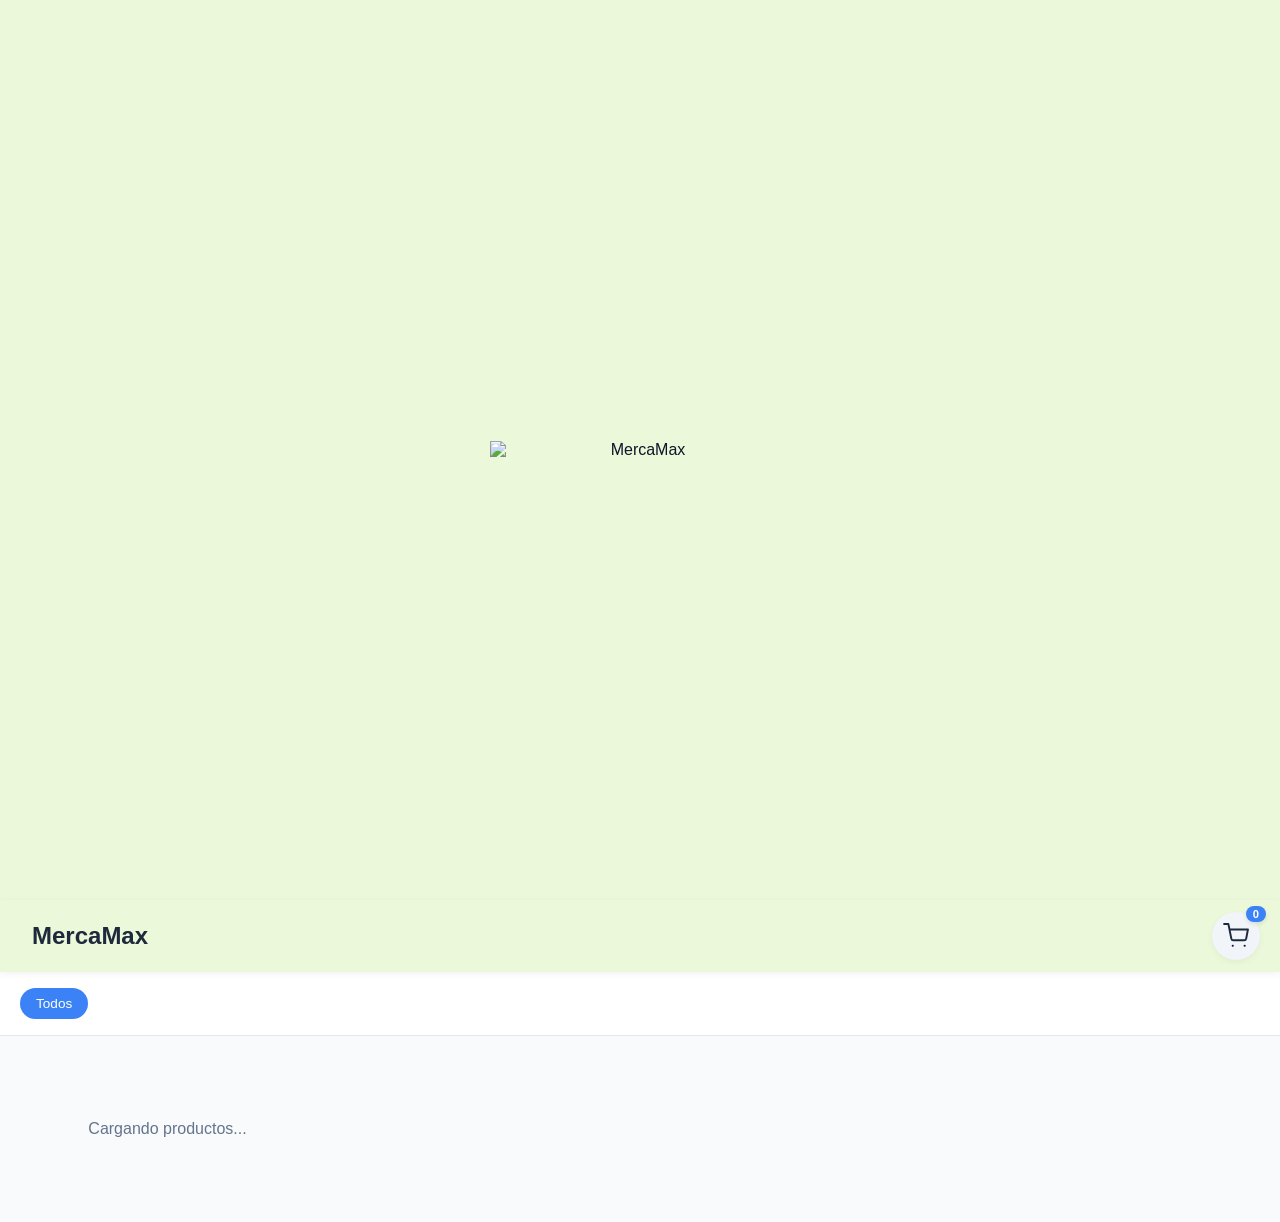
==== commit 502fd4d9: "Update index.html" ====
--- a/index.html
+++ b/index.html
@@ -13,26 +13,23 @@
             color: #0f172a;
         }
 
-        /* Pantalla de bienvenida (logo grande) */
+        /* Pantalla de bienvenida (logo grande) - ahora en flujo normal */
         .hero {
-            position: fixed;
-            top: 0;
-            left: 0;
             width: 100%;
             height: 100vh;
-            background-color: #EBF8DA; /* Color solicitado */
+            background-color: #EBF8DA;
             display: flex;
             justify-content: center;
             align-items: center;
-            z-index: 1000;
-            transition: opacity 0.3s ease;
+            position: relative;
             will-change: transform;
+            transition: opacity 0.2s linear;
         }
         .hero-logo {
             width: 80%;
             max-width: 300px;
             text-align: center;
-            transition: transform 0.1s linear, opacity 0.1s linear;
+            transition: transform 0.05s linear, opacity 0.05s linear;
         }
         .hero-logo img {
             width: 100%;
@@ -42,7 +39,7 @@
 
         /* Header (barra superior) con el mismo color de fondo */
         .header {
-            background: #EBF8DA; /* Mismo color */
+            background: #EBF8DA;
             padding: 12px 20px;
             box-shadow: 0 2px 8px rgba(0,0,0,0.05);
             position: sticky;
@@ -318,7 +315,7 @@
 </head>
 <body>
 
-    <!-- Pantalla de bienvenida (logo grande) -->
+    <!-- Pantalla de bienvenida (logo grande) - ahora en flujo normal -->
     <div id="hero" class="hero">
         <div class="hero-logo" id="heroLogo">
             <img src="https://hopssnvzzcwgromqsyyj.supabase.co/storage/v1/object/public/productos/Iconos/Logo.jpeg" alt="MercaMax">
@@ -351,7 +348,7 @@
         <div class="empty-message">Cargando productos...</div>
     </div>
 
-    <!-- Modales (carrito y detalles) -->
+    <!-- Modales -->
     <div class="cart-overlay" id="cartOverlay">
         <div class="cart-panel">
             <div class="cart-header">
@@ -412,7 +409,7 @@
         const detailDesc = document.getElementById('detailDesc');
         const closeDetailBtn = document.getElementById('closeDetailBtn');
 
-        // ---------- FUNCIONES DE TIENDA ----------
+        // ---------- FUNCIONES DE TIENDA (igual que antes) ----------
         async function cargarDatos() {
             try {
                 const { data: prods, error: errProds } = await supabaseClient
@@ -616,44 +613,50 @@
             });
         }
 
-        // ---------- EFECTO DE BIENVENIDA (DESPLAZAMIENTO Y TRANSFORMACIÓN) ----------
+        // ---------- EFECTO DE BIENVENIDA (scroll normal, el hero se desplaza hacia arriba) ----------
         const hero = document.getElementById('hero');
         const heroLogo = document.getElementById('heroLogo');
         const smallLogoDiv = document.getElementById('smallLogo');
-        let efectoActivo = true;
+        let efectoTerminado = false;
+
+        // Altura inicial del hero (100vh)
+        const heroHeight = hero.offsetHeight;
 
         function handleScroll() {
-            if (!efectoActivo) return;
+            if (efectoTerminado) return;
             const scrollY = window.scrollY;
-            const maxScroll = window.innerHeight * 0.8; // La transformación termina después de 80% de la pantalla
+            // El hero debe empezar a moverse hacia arriba con el scroll, pero también reducir su escala
+            // La distancia máxima de desplazamiento es la altura del hero (hasta que desaparezca)
+            const maxScroll = heroHeight * 0.9; // Cuando el scroll llegue al 90% de la altura del hero, terminamos
             let progress = Math.min(1, scrollY / maxScroll);
-            
+
             if (progress >= 0.99) {
-                // Terminar efecto: ocultar hero y mostrar logo pequeño
+                // Ocultar hero completamente y mostrar logo pequeño
                 hero.style.display = 'none';
                 smallLogoDiv.classList.add('visible');
-                efectoActivo = false;
+                efectoTerminado = true;
                 window.removeEventListener('scroll', handleScroll);
                 return;
             }
-            
-            // Mover el logo hacia arriba y reducir escala
-            const translateY = -scrollY * 0.6; // Se desplaza hacia arriba más suavemente
-            const scale = 1 - progress * 0.7; // Reduce hasta 0.3 de su tamaño
-            const opacity = 1 - progress * 0.9;
-            
-            heroLogo.style.transform = `translateY(${translateY}px) scale(${scale})`;
+
+            // Aplicar transform al contenedor hero: moverlo hacia arriba
+            // Para que el contenido de la tienda sea visible, el hero se desplaza hacia arriba.
+            // El logo interior además se escala y reduce opacidad
+            hero.style.transform = `translateY(-${scrollY}px)`;
+            // El logo interior se reduce y se vuelve más transparente
+            const scale = 1 - progress * 0.7;
+            const opacity = 1 - progress * 0.8;
+            heroLogo.style.transform = `scale(${scale})`;
             heroLogo.style.opacity = opacity;
-            // El fondo del hero se mantiene igual, no cambia
-        }
-
-        // Iniciar el efecto cuando la página cargue
+        }
+
+        // Iniciar efecto cuando la página cargue
         window.addEventListener('load', () => {
-            // Asegurar que el hero esté visible
             hero.style.display = 'flex';
-            heroLogo.style.transform = '';
+            hero.style.transform = 'translateY(0)';
+            heroLogo.style.transform = 'scale(1)';
             heroLogo.style.opacity = '1';
-            efectoActivo = true;
+            efectoTerminado = false;
             window.addEventListener('scroll', handleScroll);
             cargarDatos();
         });
